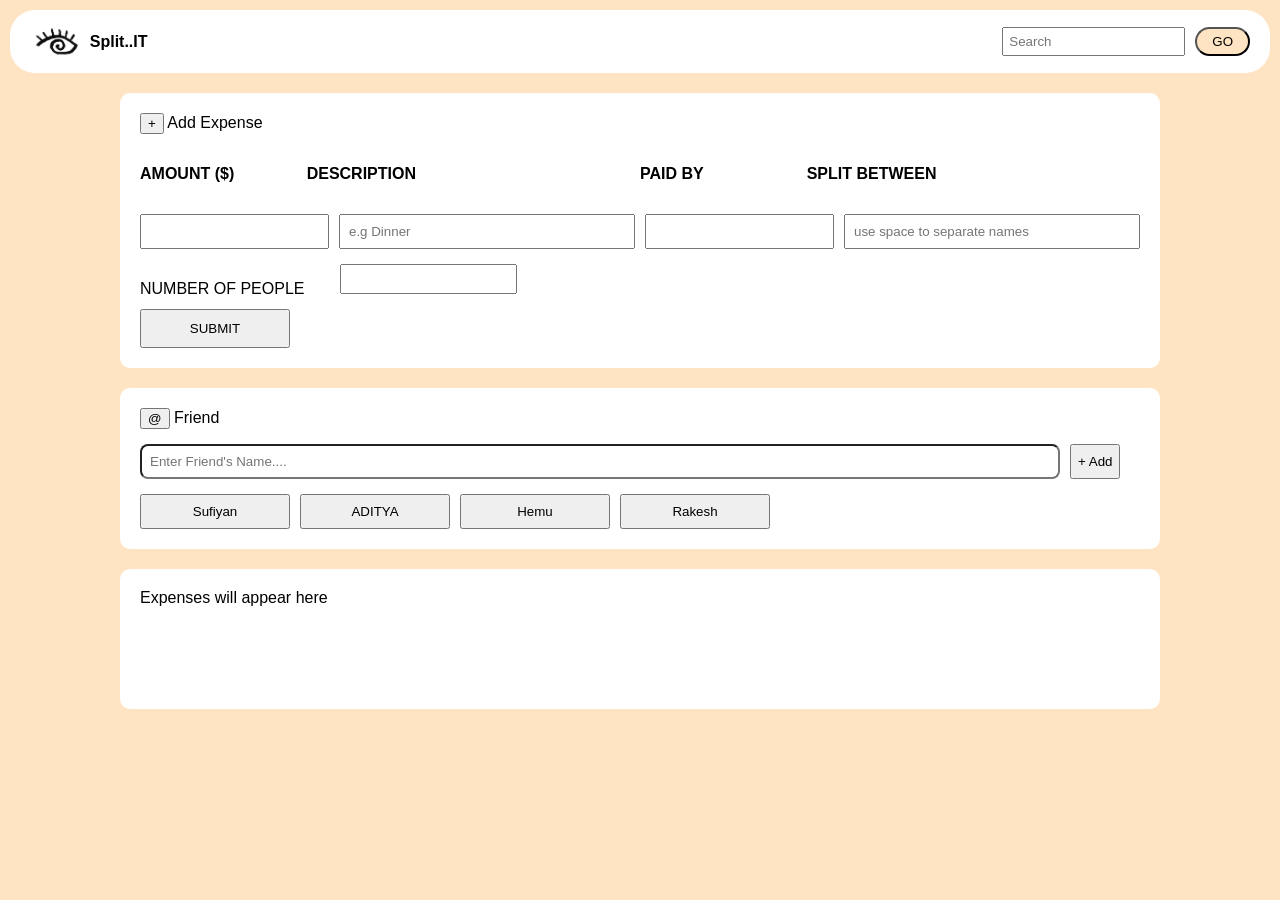
==== home.html @ 0e473577 "prog1" ====
<!DOCTYPE html>
<html lang="en">
<head>
<meta charset="UTF-8">
<meta name="viewport" content="width=device-width, initial-scale=1.0">
<title>SPLIT APPLICATION</title>

<link rel="stylesheet" href="c.css">
</head>

<body>

<!-- NAV -->
<nav class="nav">

<div class="logo">
<img src="logo.png">
<a style="text-decoration:none;color:black;font-weight:bold;">Split..IT</a>
</div>

<div class="search">
<input placeholder="Search">
<button>GO</button>
</div>

</nav>

<!-- HERO -->
<section class="hero">

<!-- CARD 1 -->
<div class="card">

<div>
<button>+</button> Add Expense
</div>

<div class="header-row">
<p>AMOUNT ($)</p>
<p>DESCRIPTION</p>
<p>PAID BY</p>
<p>SPLIT BETWEEN</p>
</div>

<div class="input-row">
<input type="number" class="amount">
<input type="text" placeholder="e.g Dinner" class="description">
<input type="text" class="paidby">
<input type="text" placeholder="use space to separate names" class="split">
</div>

<div class="extra-row">
<p>NUMBER OF PEOPLE</p>
<input type="text" class="people">
</div>

<button class="submit">SUBMIT</button>

</div>

<!-- CARD 2 -->
<div class="card">

<div>
<button>@</button> Friend
</div>

<div class="friend-add">
<input type="text" placeholder="Enter Friend's Name....">
<button>+ Add</button>
</div>

<div class="friend-list">
<button>Sufiyan</button>
<button>ADITYA</button>
<button>Hemu</button>
<button>Rakesh</button>
</div>

</div>

<!-- CARD 3 -->
<div class="card card3">
<div>Expenses will appear here</div>
</div>

</section>


<script>

function inputs(){

const total_amount = document.querySelector(".amount").value;
const paid_by = document.querySelector(".paidby").value;
const description = document.querySelector(".description").value;
const split_bet = document.querySelector(".split").value;

const split_between = split_bet.split(" ");
const total_person = document.querySelector(".people").value;

const per_head = total_amount / total_person;
const headonpaider = total_amount - per_head;

console.log("Paid By:",paid_by);
console.log("Description:",description);
console.log("Per Head:",per_head);
console.log("Remaining:",headonpaider);
console.log("Split:",split_between);

}

document.querySelector(".submit").onclick = inputs;

</script>

</body>
</html>
---- c.css ----
body{
    background: bisque;
    margin:0;
    padding:10px;
    font-family: Arial, Helvetica, sans-serif;
}

/* NAVBAR */
.nav{
    height:7vh;
    display:flex;
    justify-content:space-between;
    align-items:center;
    background:white;
    border-radius:25px;
    padding:0 20px;
}

.logo{
    display:flex;
    align-items:center;
    gap:5px;
}

.logo img{
    height:35px;
}

.search{
    display:flex;
    gap:10px;
}

.search input{
    padding:5px;
}

.search button{
    border-radius:25px;
    background:bisque;
    padding:5px 15px;
}

/* HERO */
.hero{
    display:flex;
    flex-direction:column;
    align-items:center;
    gap:20px;
    margin-top:20px;
}

/* CARD COMMON */
.card{
    width:1000px;
    background:white;
    padding:20px;
    border-radius:10px;
    display:flex;
    flex-direction:column;
    gap:15px;
}

/* CARD1 */
.header-row{
    display:grid;
    grid-template-columns:1fr 2fr 1fr 2fr;
    font-weight:bold;
}

.input-row{
    display:grid;
    grid-template-columns:1fr 2fr 1fr 2fr;
    gap:10px;
}

.input-row input{
    padding:8px;
}

.extra-row{
    /* display:grid;
    grid-template-columns:2fr 1fr;
    gap:10px;
    align-items:center; */
}

.submit{
    width:150px;
    padding:10px;
}

/* CARD2 */
.friend-add{
    display:flex;
    gap:10px;
}

.friend-add input{
    width:900px;
    padding:8px;
    border-radius:8px;
}

.friend-list{
    display:grid;
    grid-template-columns:repeat(4,150px);
    gap:10px;
}

.friend-list button{
    padding:8px;
}

/* CARD3 */
.card3{
    min-height:100px;
}

.extra-row p {
    display: flex;
    justify-items: self-start;
    width: 200px;
    padding-bottom: 10px;
}
.extra-row {
    display: flex;
    height: 30px;
}
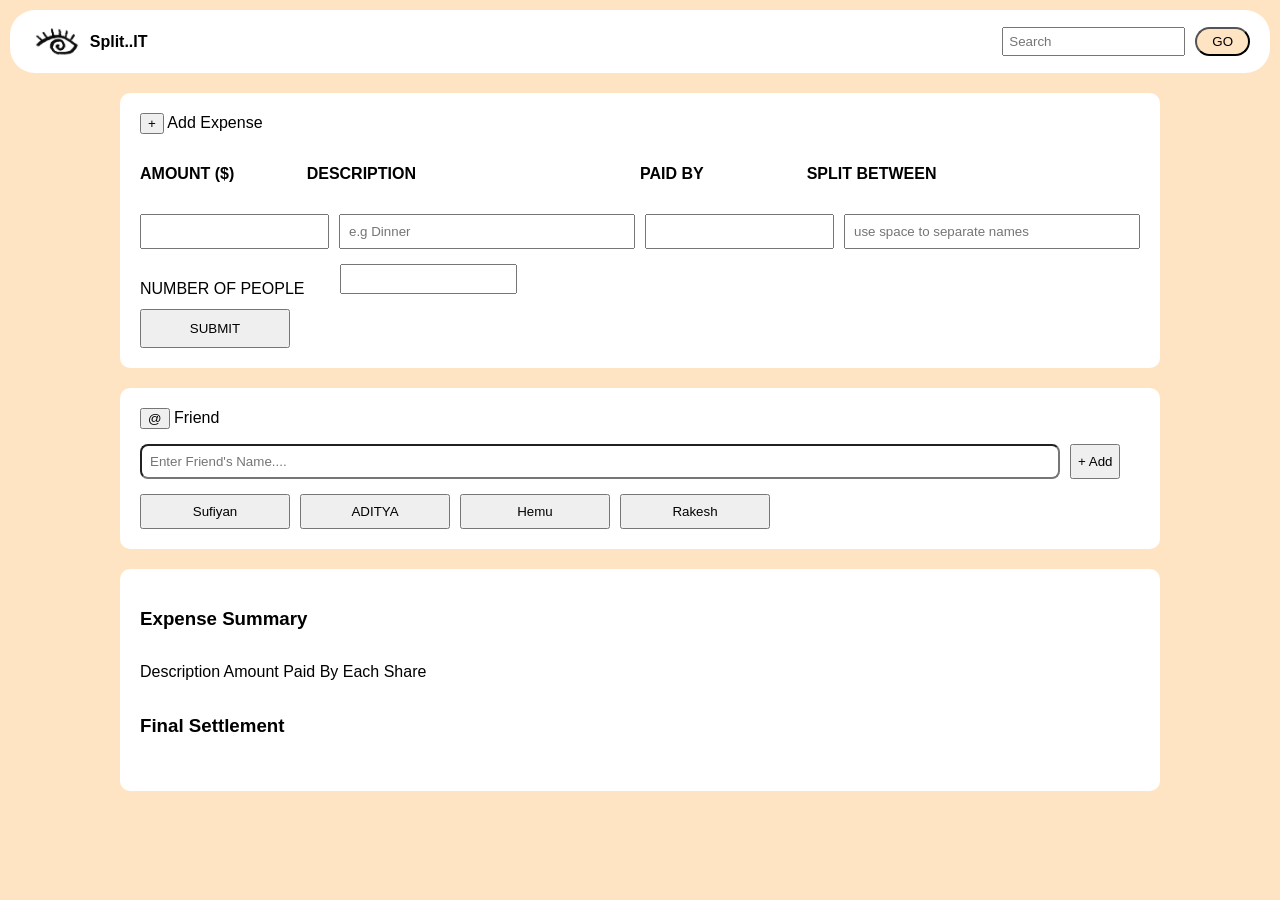
==== commit 8c50622c: "Initial commit - added project files" ====
--- a/home.html
+++ b/home.html
@@ -79,9 +79,31 @@
 
 </div>
 
-<!-- CARD 3 -->
 <div class="card card3">
-<div>Expenses will appear here</div>
+
+<h3>Expense Summary</h3>
+
+<div class="result-box">
+
+<div class="result-header">
+<span>Description</span>
+<span>Amount</span>
+<span>Paid By</span>
+<span>Each Share</span>
+</div>
+
+<div class="result-body" id="resultBody">
+
+</div>
+
+</div>
+
+<h3>Final Settlement</h3>
+
+<div class="settlement-box" id="settlementBox">
+<!-- settlement will appear here -->
+</div>
+
 </div>
 
 </section>
